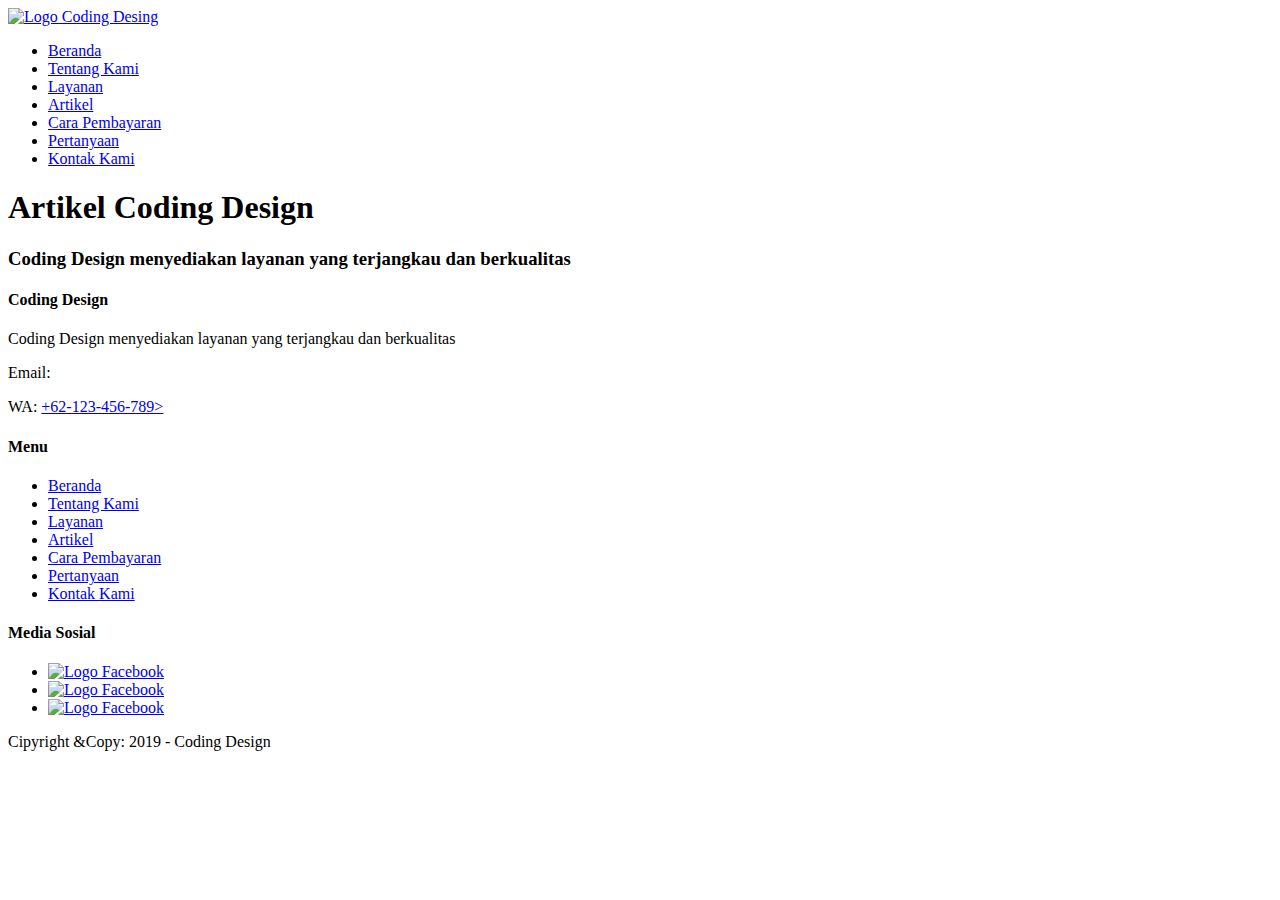
==== artikel.html @ eb7c154e "Add files via upload" ====
<!DOCTYPE html>
<html lang="en">
    <head>
        <meta charset="UTF-8">
        <meta name="viewport" content="width=device-width, initial-scale=1.0">
        <meta http-equiv="X-UA-Compatible" content="ie=edge">

        <!-- Start Title -->
        <title>Jasa Web Design Terjangkau dan berkualitas - Coding Design - BerND</title>
        <!--End Title-->

        <!--Start Description-->
        <meta type+"description" content="Coding Design memberikan layanan terjangkau dan berkualitas.">
        <!-- End Description -->
    </head>
    <body>
        <!-- Start Logo -->
        <a href="index.html" title="Logo Coding Design">
            <img src="images/Logo_design_coding.jpg" alt=" Logo Coding Desing" width="300">
        </a>
        <!-- End Logo -->

        <!-- Start Menu Primer-->
        <ul>
            <li>
                <a href="index.html" title="Beranda">Beranda</a>
            </li>
            <li>
                <a href="Tentang Kami.html" title="Tentang Kami">Tentang Kami</a>
            </li>
            <li>
                <a href="Layanan.html" title="Layanan">Layanan</a>
            </li>
            <li>
                <a href="Artikel.html" title="Artikel">Artikel</a>
            </li>
            <li>
                <a href="Pembayaran.html" title="Pembayaran">Cara Pembayaran</a>
            </li>
            <li>
                <a href="Pertanyaan.html" title="Pertanyaan">Pertanyaan</a>
            </li>
            <li>
                <a href="Kontak Kami.html" title="Kontak Kami">Kontak Kami</a>
            </li>
        </ul>
        <!-- End Menu Primer -->
      
        <!-- Start Jumbotron -->
        <h1>Artikel Coding Design</h1>
        <h3>Coding Design menyediakan layanan yang terjangkau dan berkualitas</h3>
        <!-- End Jumbotron -->

        <!-- Start Menu Sekunder -->
        <h4>Coding Design</h4>
        <p>Coding Design menyediakan layanan yang terjangkau dan berkualitas</p>
        <p>Email: <a href="Mailto:admin@codingdesign.com" title="Mailto:admin@codingdesign.com"></admin@codingdesign.com></a></p>
        <p>WA: <a href="telp:+62-123-456-789" title="+62-123-456-789">+62-123-456-789></a></p>

        <!-- Start Menu Sekunder-->   
        <h4>Menu</h4>
        <ul>
            <li>
                <a href="index.html" title="Beranda">Beranda</a>
            </li>
            <li>
                <a href="Tentang Kami.html" title="Tentang Kami">Tentang Kami</a>
            </li>
            <li>
                <a href="Layanan.html" title="Layanan">Layanan</a>
            </li>
            <li>
                <a href="Artikel.html" title="Artikel">Artikel</a>
            </li>
            <li>
                <a href="Pembayaran.html" title="Pembayaran">Cara Pembayaran</a>
            </li>
            <li>
                <a href="Pertanyaan.html" title="Pertanyaan">Pertanyaan</a>
            </li>
            <li>
                <a href="Kontak Kami.html" title="Kontak Kami">Kontak Kami</a>
            </li>
        </ul>

        <h4>Media Sosial</h4>
        <ul>
            <li> 
                <a href="http://facebook.com/" title="Facebook - Coding Design">
                    <img src="images/Logo_facebook.jpg" alt=" Logo Facebook">
                </a>
            </li>
            <li>
                <a href="http://Instragram.com" title="Instragram - Coding Design">
                <img src="images/Logo_Instragram.jpg" alt=" Logo Facebook">
                </a>
            </li>
            <li>
                <a href="http://Twitter.com/" title="Twitter - Coding Design">
                <img src="images/Logo_Twitter.jpg" alt=" Logo Facebook">
                </a>
            </li>
        </ul>
        <!-- End Menu Sekunder -->
        <p>Cipyright &Copy: 2019 - Coding Design</p>
        <!-- Start Copyright -->


        <!-- Start Copyright -->
    </body>
</html>
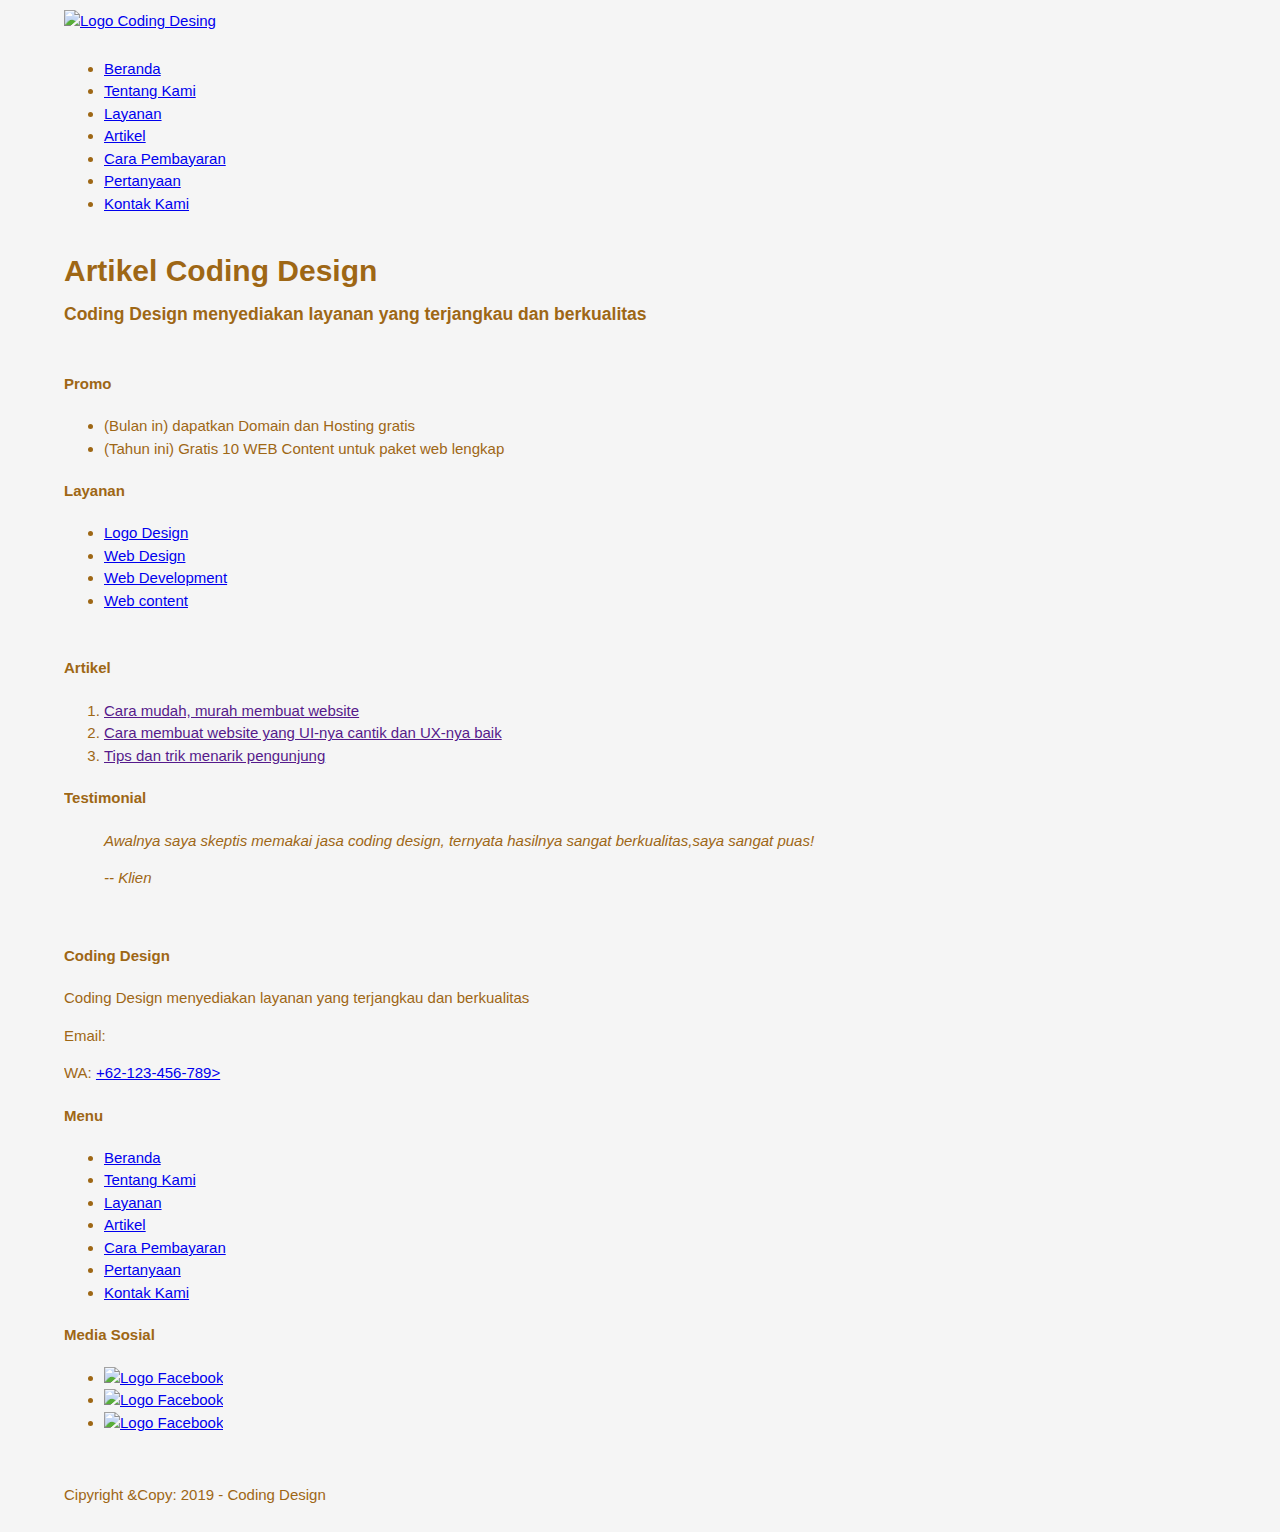
==== commit a36d257d: "Add files via upload" ====
--- a/artikel.html
+++ b/artikel.html
@@ -6,106 +6,218 @@
         <meta http-equiv="X-UA-Compatible" content="ie=edge">
 
         <!-- Start Title -->
-        <title>Jasa Web Design Terjangkau dan berkualitas - Coding Design - BerND</title>
+        <title>Jasa Web Design Terjangkau dan berkualitas - Coding Design - Brend</title>
         <!--End Title-->
 
         <!--Start Description-->
-        <meta type+"description" content="Coding Design memberikan layanan terjangkau dan berkualitas.">
+        <meta type="description" content="Coding Design memberikan layanan terjangkau dan berkualitas.">
         <!-- End Description -->
+
+        <!-- Start CSS -->
+        <link rel="Stylesheet" href="styles/style.css">
+        <!-- End CSS -->
     </head>
     <body>
         <!-- Start Logo -->
-        <a href="index.html" title="Logo Coding Design">
-            <img src="images/Logo_design_coding.jpg" alt=" Logo Coding Desing" width="300">
-        </a>
+        <div class="container logo">
+            <a href="index.html" title="Logo Coding Design">
+                <img src="images/Logo_design_coding.jpg" alt=" Logo Coding Desing" width="300">
+            </a>
+        </div>
         <!-- End Logo -->
 
         <!-- Start Menu Primer-->
-        <ul>
-            <li>
-                <a href="index.html" title="Beranda">Beranda</a>
-            </li>
-            <li>
-                <a href="Tentang Kami.html" title="Tentang Kami">Tentang Kami</a>
-            </li>
-            <li>
-                <a href="Layanan.html" title="Layanan">Layanan</a>
-            </li>
-            <li>
-                <a href="Artikel.html" title="Artikel">Artikel</a>
-            </li>
-            <li>
-                <a href="Pembayaran.html" title="Pembayaran">Cara Pembayaran</a>
-            </li>
-            <li>
-                <a href="Pertanyaan.html" title="Pertanyaan">Pertanyaan</a>
-            </li>
-            <li>
-                <a href="Kontak Kami.html" title="Kontak Kami">Kontak Kami</a>
-            </li>
-        </ul>
+        <div class="container menu-primer">
+            <ul>
+                <li>
+                    <a href="index.html" title="Beranda" >Beranda</a>
+                </li>
+                <li>
+                    <a href="tentang.html" title="Tentang Kami">Tentang Kami</a>
+                </li>
+                <li>
+                    <a href="layanan.html" title="Layanan">Layanan</a>
+                </li>
+                <li>
+                    <a href="artikel.html" title="Artikel" class="active">Artikel</a>
+                </li>
+                <li>
+                    <a href="Pembayaran.html" title="Pembayaran">Cara Pembayaran</a>
+                </li>
+                <li>
+                    <a href="Pertanyaan.html" title="Pertanyaan">Pertanyaan</a>
+                </li>
+                <li>
+                    <a href="kontak.html" title="Kontak Kami">Kontak Kami</a>
+                </li>
+            </ul>
+        </div>
         <!-- End Menu Primer -->
       
         <!-- Start Jumbotron -->
-        <h1>Artikel Coding Design</h1>
-        <h3>Coding Design menyediakan layanan yang terjangkau dan berkualitas</h3>
+        <div class="container jumbotron">
+            <h1>Artikel Coding Design</h1>
+            <h3>Coding Design menyediakan layanan yang terjangkau dan berkualitas</h3>
+        </div>
         <!-- End Jumbotron -->
 
+        <!--Start Promo & Layanan -->
+        <div class="container">
+            <!--Start Promo -->
+            <div class="main-home-one">
+                <div class="box-heading">
+                    <h4>Promo</h4>
+                </div>
+                <div class="box-isi">
+                    <ul>
+                        <li>(Bulan in) dapatkan Domain dan Hosting gratis</li>
+                        <li>(Tahun ini) Gratis 10 WEB Content untuk paket web lengkap</li>
+                    </ul>
+                </div>
+            </div>
+            <!--End Promo -->
+         
+            <!--Start Layanan -->
+            <div class="main-home-two">
+                <div class="box-heading">    
+                    <h4>Layanan</h4>
+                </div>
+                <div class="box-isi">
+                    <ul>
+                        <li>
+                            <a href="layanan.html" title="Logo Design">Logo Design</a>
+                        </li>
+                        <li>
+                            <a href="layanan.html" title="Web Design">Web Design</a>
+                        </li>
+                        <li>
+                            <a href="layanan.html" title="Web Development">Web Development</a>
+                        </li>
+                        <li>
+                            <a href="layanan.html" title="Web content">Web content</a>
+                        </li>
+                    </ul>
+                </div>
+            </div>
+            <!--End Layanan -->
+        </div>
+        <!--End Layanan & Layanan -->
+
+        <!-- Start Artikel & Testimoni -->
+        <div class="container">
+            <!--Start Artikel -->
+            <div class="main-home-one">
+                <div class="box-heading">
+                    <h4>Artikel</h4>
+                </div>
+                <div class="box-isi">
+                    <ol>
+                        <li>
+                            <a href="" title="Cara mudah, murah membuat website">Cara mudah, murah membuat website</a>
+                        </li>
+                        <li>
+                            <a href="" title="Cara membuat website yang UI-nya cantik dan UX-nya baik">Cara membuat website yang UI-nya cantik dan UX-nya baik</a>
+                        </li>
+                        <li>
+                            <a href="" title="Tips dan trik menarik pengunjung">Tips dan trik menarik pengunjung</a>
+                        </li>
+                    </ol>
+                </div>
+            </div>
+            <!--End Artikel -->
+
+            <!--Start Testimoni -->
+            <div class="main-home-two">
+                <div class="box-heading">    
+                    <h4>Testimonial</h4>
+                </div>
+                <div class="box-isi">
+                    <blockquote class="testimonial">
+                        <p>
+                            <em>Awalnya saya skeptis memakai jasa coding design, ternyata hasilnya sangat berkualitas,saya sangat puas!</em>
+                        </p>
+                        <Cite>-- Klien</Cite>
+                    </blockquote>
+                </div>
+            </div>
+            <!--End Testimoni -->
+        </div>
+        <!-- End Artikel & Testimoni -->
+
         <!-- Start Menu Sekunder -->
-        <h4>Coding Design</h4>
-        <p>Coding Design menyediakan layanan yang terjangkau dan berkualitas</p>
-        <p>Email: <a href="Mailto:admin@codingdesign.com" title="Mailto:admin@codingdesign.com"></admin@codingdesign.com></a></p>
-        <p>WA: <a href="telp:+62-123-456-789" title="+62-123-456-789">+62-123-456-789></a></p>
-
-        <!-- Start Menu Sekunder-->   
-        <h4>Menu</h4>
-        <ul>
-            <li>
-                <a href="index.html" title="Beranda">Beranda</a>
-            </li>
-            <li>
-                <a href="Tentang Kami.html" title="Tentang Kami">Tentang Kami</a>
-            </li>
-            <li>
-                <a href="Layanan.html" title="Layanan">Layanan</a>
-            </li>
-            <li>
-                <a href="Artikel.html" title="Artikel">Artikel</a>
-            </li>
-            <li>
-                <a href="Pembayaran.html" title="Pembayaran">Cara Pembayaran</a>
-            </li>
-            <li>
-                <a href="Pertanyaan.html" title="Pertanyaan">Pertanyaan</a>
-            </li>
-            <li>
-                <a href="Kontak Kami.html" title="Kontak Kami">Kontak Kami</a>
-            </li>
-        </ul>
-
-        <h4>Media Sosial</h4>
-        <ul>
-            <li> 
-                <a href="http://facebook.com/" title="Facebook - Coding Design">
-                    <img src="images/Logo_facebook.jpg" alt=" Logo Facebook">
-                </a>
-            </li>
-            <li>
-                <a href="http://Instragram.com" title="Instragram - Coding Design">
-                <img src="images/Logo_Instragram.jpg" alt=" Logo Facebook">
-                </a>
-            </li>
-            <li>
-                <a href="http://Twitter.com/" title="Twitter - Coding Design">
-                <img src="images/Logo_Twitter.jpg" alt=" Logo Facebook">
-                </a>
-            </li>
-        </ul>
-        <!-- End Menu Sekunder -->
-        <p>Cipyright &Copy: 2019 - Coding Design</p>
-        <!-- Start Copyright -->
-
-
-        <!-- Start Copyright -->
+        <div class="container-full menu-sekunder">
+            <div class="container">
+
+                <!-- Start Coding Design -->
+                <div class="menu-sekunder-one">
+                    <h4>Coding Design</h4>
+                    <p>Coding Design menyediakan layanan yang terjangkau dan berkualitas</p>
+                    <p>Email: <a href="Mailto:admin@codingdesign.com" title="Mailto:admin@codingdesign.com"></admin@codingdesign.com></a></p>
+                    <p>WA: <a href="telp:+62-123-456-789" title="+62-123-456-789">+62-123-456-789></a></p>
+                </div>
+                <!-- End Coding Design -->
+
+                <!-- Start Menu -->
+                <div class="menu-sekunder-two">
+                    <h4>Menu</h4>
+                    <ul>
+                        <li>
+                            <a href="index.html" title="Beranda">Beranda</a>
+                        </li>
+                        <li>
+                            <a href="tentang.html" title="Tentang Kami">Tentang Kami</a>
+                        </li>
+                        <li>
+                            <a href="layanan.html" title="Layanan">Layanan</a>
+                        </li>
+                        <li>
+                            <a href="artikel.html" title="Artikel">Artikel</a>
+                        </li>
+                        <li>
+                            <a href="pembayaran.html" title="Pembayaran">Cara Pembayaran</a>
+                        </li>
+                        <li>
+                            <a href="pertanyaan.html" title="Pertanyaan">Pertanyaan</a>
+                        </li>
+                        <li>
+                            <a href="kontak.html" title="Kontak Kami">Kontak Kami</a>
+                        </li>
+                    </ul>
+                </div>
+                <!-- End Menu -->
+
+                <!-- Start Media Sosial -->
+                <div class="menu-sekunder-three">
+                    <h4>Media Sosial</h4>
+                    <ul>
+                        <li> 
+                            <a href="http://facebook.com/" title="Facebook - Coding Design">
+                                <img src="images/Logo_facebook.jpg" alt=" Logo Facebook">
+                            </a>
+                        </li>
+                        <li>
+                            <a href="http://Instragram.com" title="Instragram - Coding Design">
+                            <img src="images/Logo_Instragram.jpg" alt=" Logo Facebook">
+                            </a>
+                        </li>
+                        <li>
+                            <a href="http://Twitter.com/" title="Twitter - Coding Design">
+                            <img src="images/Logo_Twitter.jpg" alt=" Logo Facebook">
+                            </a>
+                        </li>
+                    </ul>
+                </div>
+                <!-- End Media Sosial -->
+            </div>
+        </div>
+               <!-- End Menu Sekunder -->
+
+            <!-- Start Copyright -->
+            <div class="container copyright">
+                <p>Cipyright &Copy: 2019 - Coding Design</p>
+            </div>
+            <!-- Start Copyright -->
+        </div>
+        <!-- End Copyright -->
     </body>
 </html>--- a/styles/style.css
+++ b/styles/style.css
@@ -0,0 +1,34 @@
+/* Start Body */
+body{
+     background-color:whitesmoke;
+     color: rgb(158, 103, 21);
+     font-family: Helvetica, Arial, sans-serif;
+     font-size: 15px;
+     line-height: 1.5em;
+     margin: 0;
+     padding: 0;
+}
+/* End Body */
+
+/* Start Debug */
+.bg-blue {
+    background-color: blue;
+}
+.bg-red {
+    background-color: red;
+}
+/* End Debug */
+
+/* Start Container */
+.container {
+    margin: 10px auto;
+    overflow: auto;
+    width: 90%
+}
+
+.container-full {
+    margin: 10px auto;
+    overflow: auto;
+    width: 100%
+}
+/* End Container */